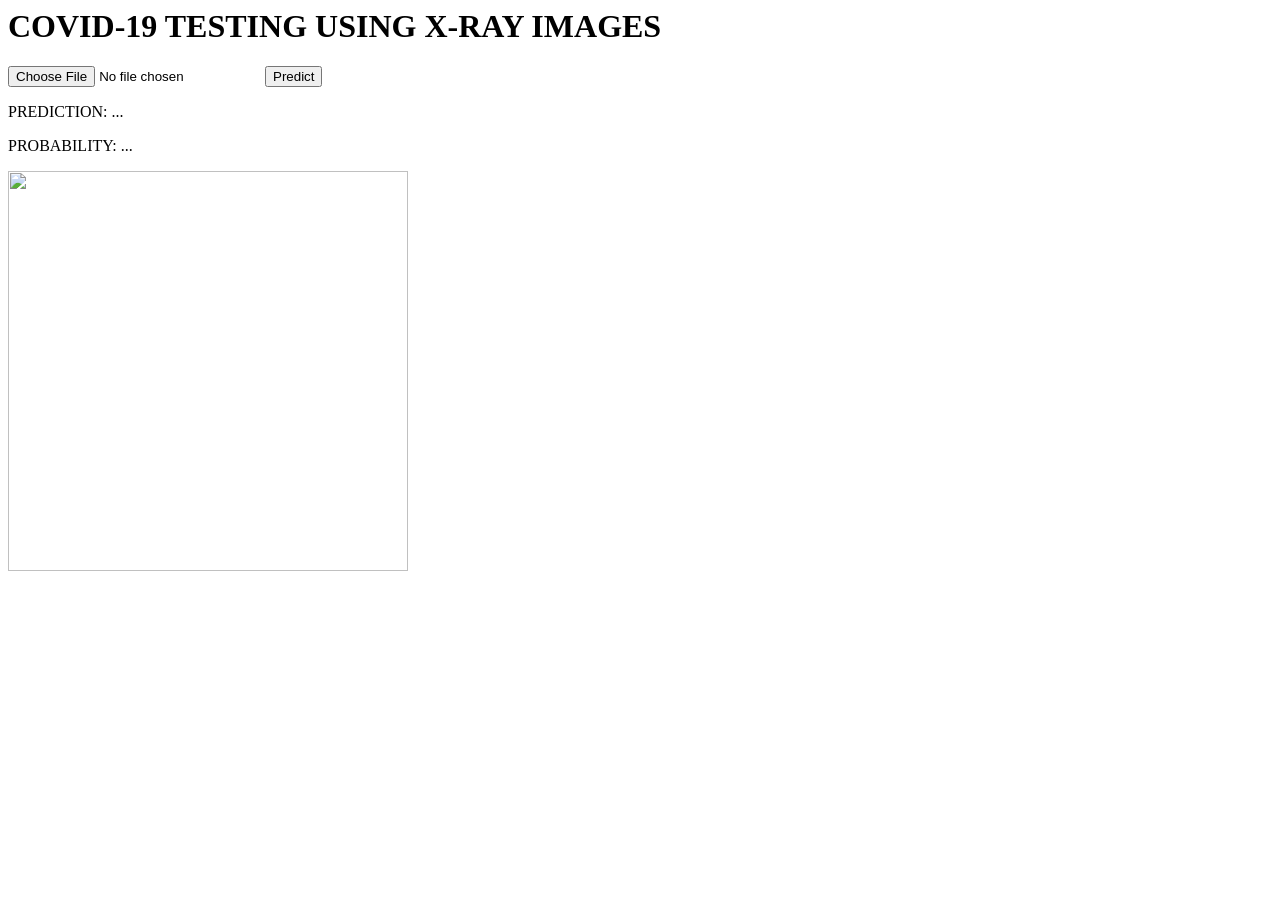
==== templates/index.html @ cfb4d5fc "First commit" ====
<html>
  <head>
    <title>COVID-19 TESTING</title>
  </head>
  <body>
    <h1>COVID-19 TESTING USING X-RAY IMAGES</h1>
    <input id="image-selector" type="file" />
    <button id="predict-button">Predict</button>
    <p>PREDICTION: <span id="result">...</span></p>
    <p>PROBABILITY: <span id="probability">...</span></p>
    <img id="selected-image" width="400" src="" />
  </body>
  <script src="https://code.jquery.com/jquery-3.3.1.min.js"></script>
  <script>
    let base64Image;
    $("#image-selector").change(function () {
      let reader = new FileReader();
      reader.onload = function (e) {
        let dataURL = reader.result;
        $("#selected-image").attr("src", dataURL);
        base64Image = dataURL.replace(
          /^data:image\/(png|jpg|jpeg);base64,/,
          ""
        );
        console.log(base64Image);
      };
      reader.readAsDataURL($("#image-selector")[0].files[0]);
      $("#result").text("");
      $("#probability").text("");
    });

    $("#predict-button").click(function () {
      let message = {
        image: base64Image,
      };

      console.log(message);
      $.post(
        "http://127.0.0.1:5000/predict",
        JSON.stringify(message),
        function (response) {
          $("#result").text(response.prediction.result);
          $("#probability").text(response.prediction.accuracy.toFixed(2));
          console.log(response);
        }
      );
    });
  </script>
</html>
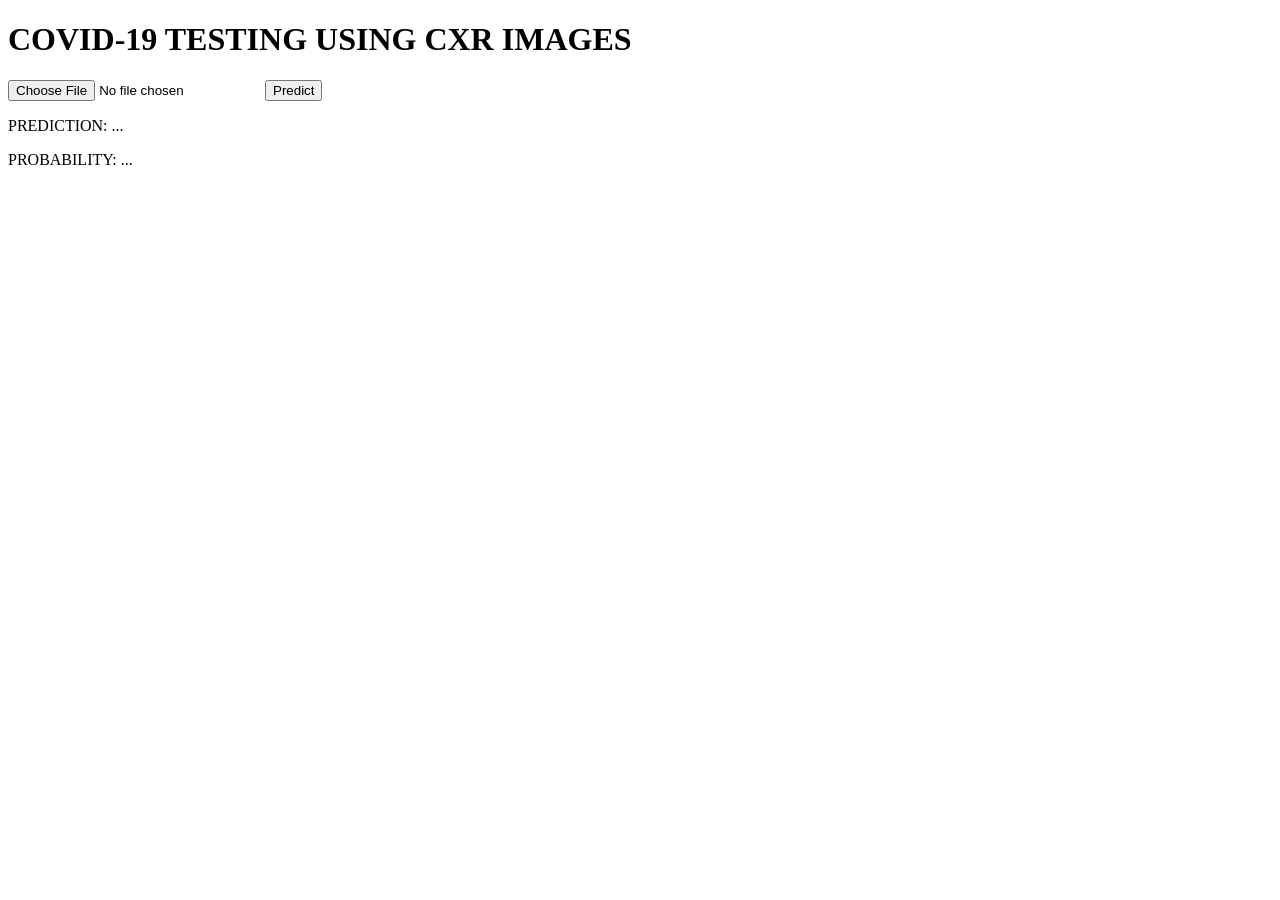
==== commit 26f520ab: "Update post" ====
--- a/templates/index.html
+++ b/templates/index.html
@@ -1,9 +1,13 @@
-<html>
+<!DOCTYPE html>
+<html lang="en">
   <head>
+    <meta charset="UTF-8" />
+    <meta http-equiv="X-UA-Compatible" content="IE=edge" />
+    <meta name="viewport" content="width=device-width, initial-scale=1.0" />
     <title>COVID-19 TESTING</title>
   </head>
   <body>
-    <h1>COVID-19 TESTING USING X-RAY IMAGES</h1>
+    <h1>COVID-19 TESTING USING CXR IMAGES</h1>
     <input id="image-selector" type="file" />
     <button id="predict-button">Predict</button>
     <p>PREDICTION: <span id="result">...</span></p>
@@ -35,15 +39,11 @@
       };
 
       console.log(message);
-      $.post(
-        "http://127.0.0.1:5000/predict",
-        JSON.stringify(message),
-        function (response) {
-          $("#result").text(response.prediction.result);
-          $("#probability").text(response.prediction.accuracy.toFixed(2));
-          console.log(response);
-        }
-      );
+      $.post("/predict", JSON.stringify(message), function (response) {
+        $("#result").text(response.prediction.result);
+        $("#probability").text(response.prediction.accuracy.toFixed(2));
+        console.log(response);
+      });
     });
   </script>
 </html>
